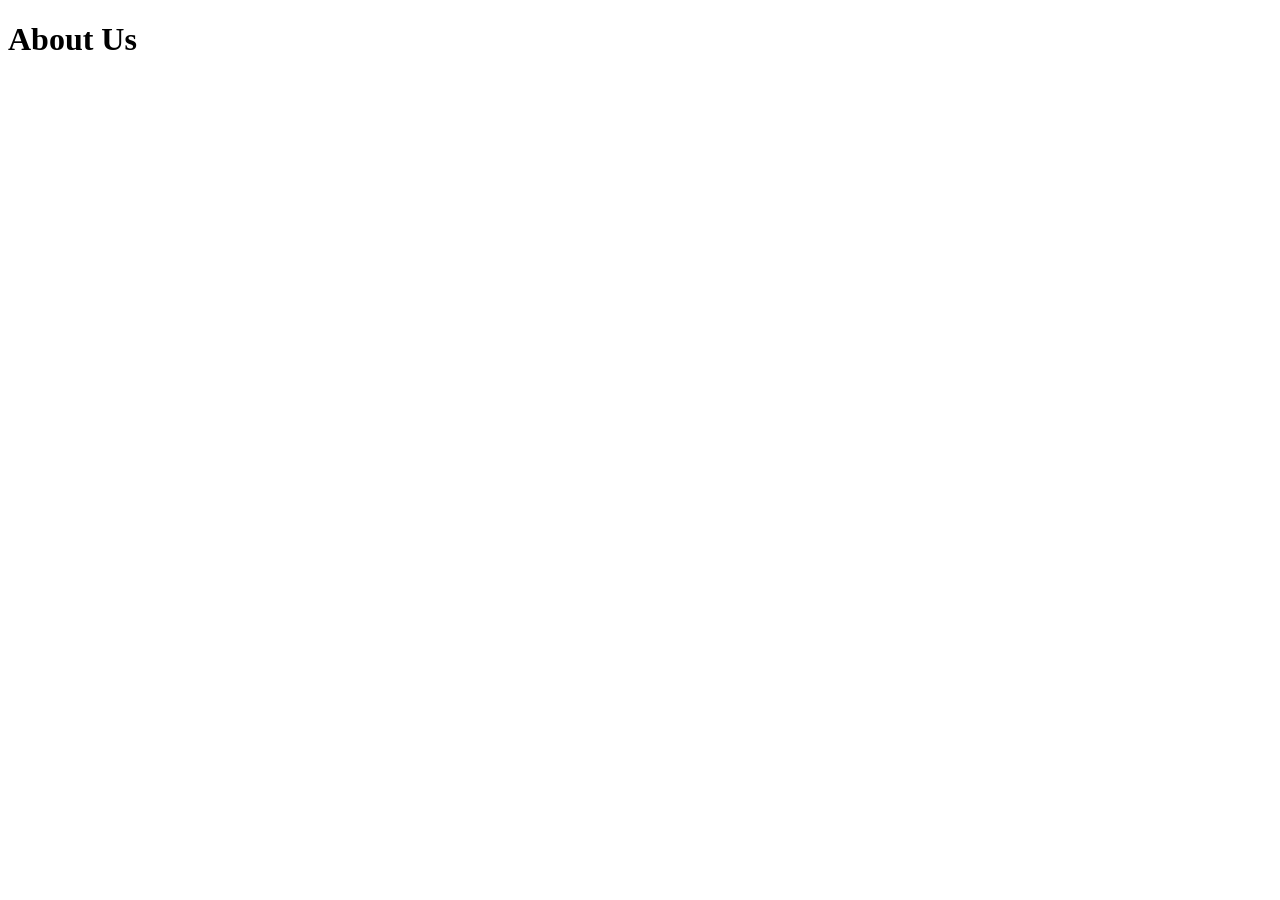
==== about.html @ 481a0ded "create about.html" ====
<!DOCTYPE html>
<html lang="en">
<head>
    <meta charset="UTF-8">
    <meta name="viewport" content="width=device-width, initial-scale=1.0">
    <title>About U</title>
</head>
<body>
    <h1>About Us</h1>
</body>
</html>
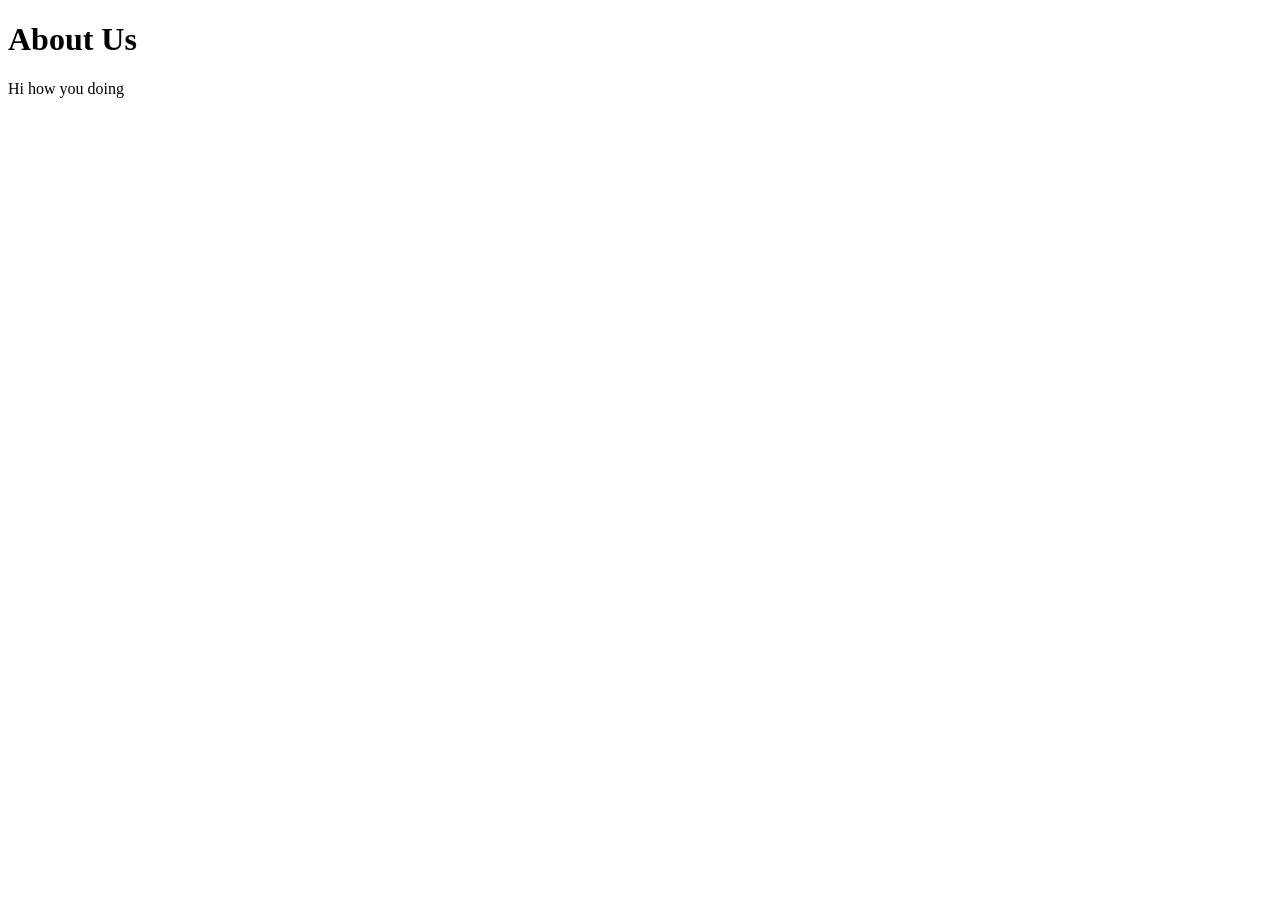
==== commit 96c4af9c: "add paragraph" ====
--- a/about.html
+++ b/about.html
@@ -7,5 +7,6 @@
 </head>
 <body>
     <h1>About Us</h1>
+    <p>Hi how you doing</p>
 </body>
-</html>+</html>
